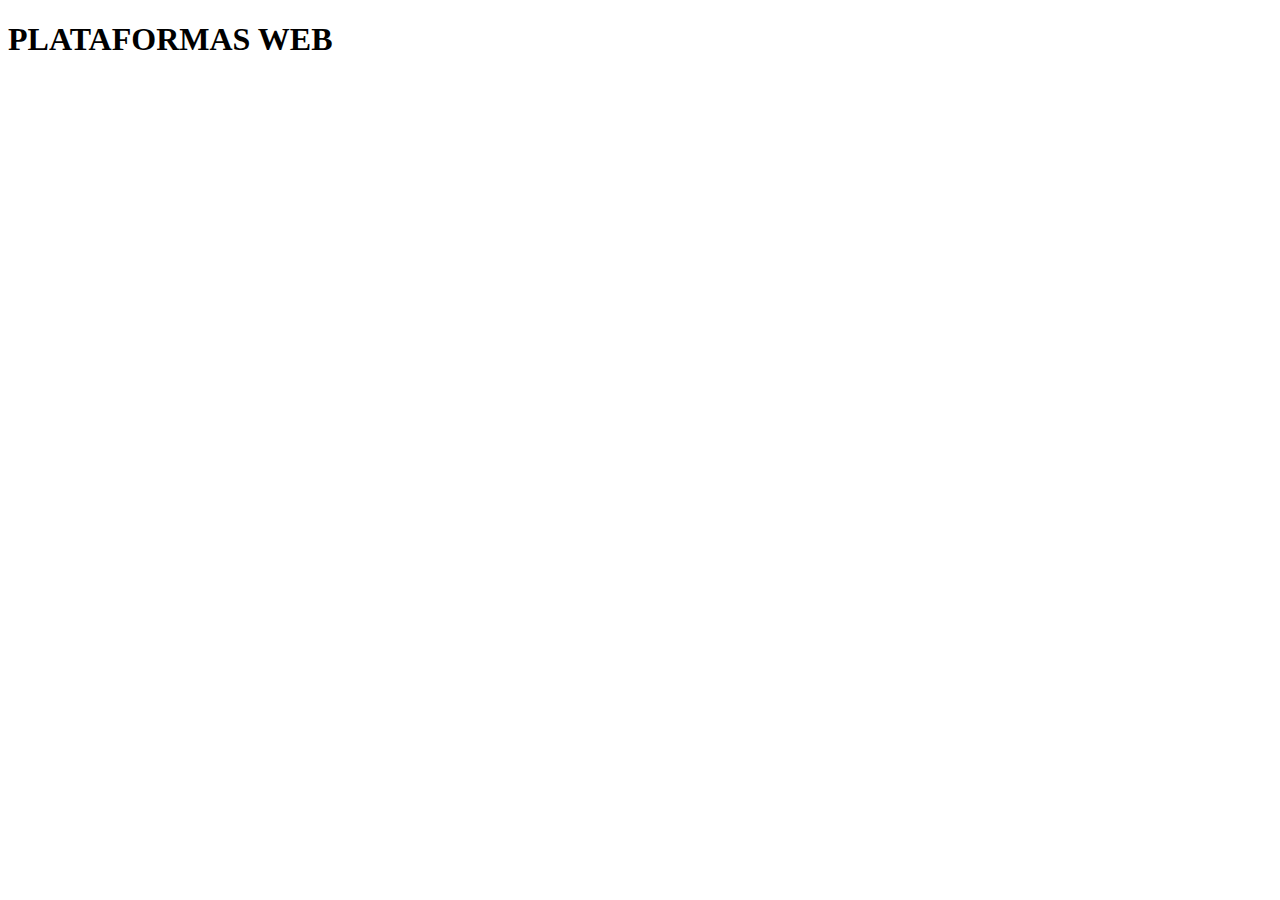
==== Index.html @ 082d4949 "primer comit" ====
<!DOCTYPE html>
<html lang="en">
<head>
    <meta charset="UTF-8">
    <meta http-equiv="X-UA-Compatible" content="IE=edge">
    <meta name="viewport" content="width=device-width, initial-scale=1.0">
    <title>Practica-02</title>
</head>
<body>
    <h1>PLATAFORMAS WEB</h1>
</body>
</html>
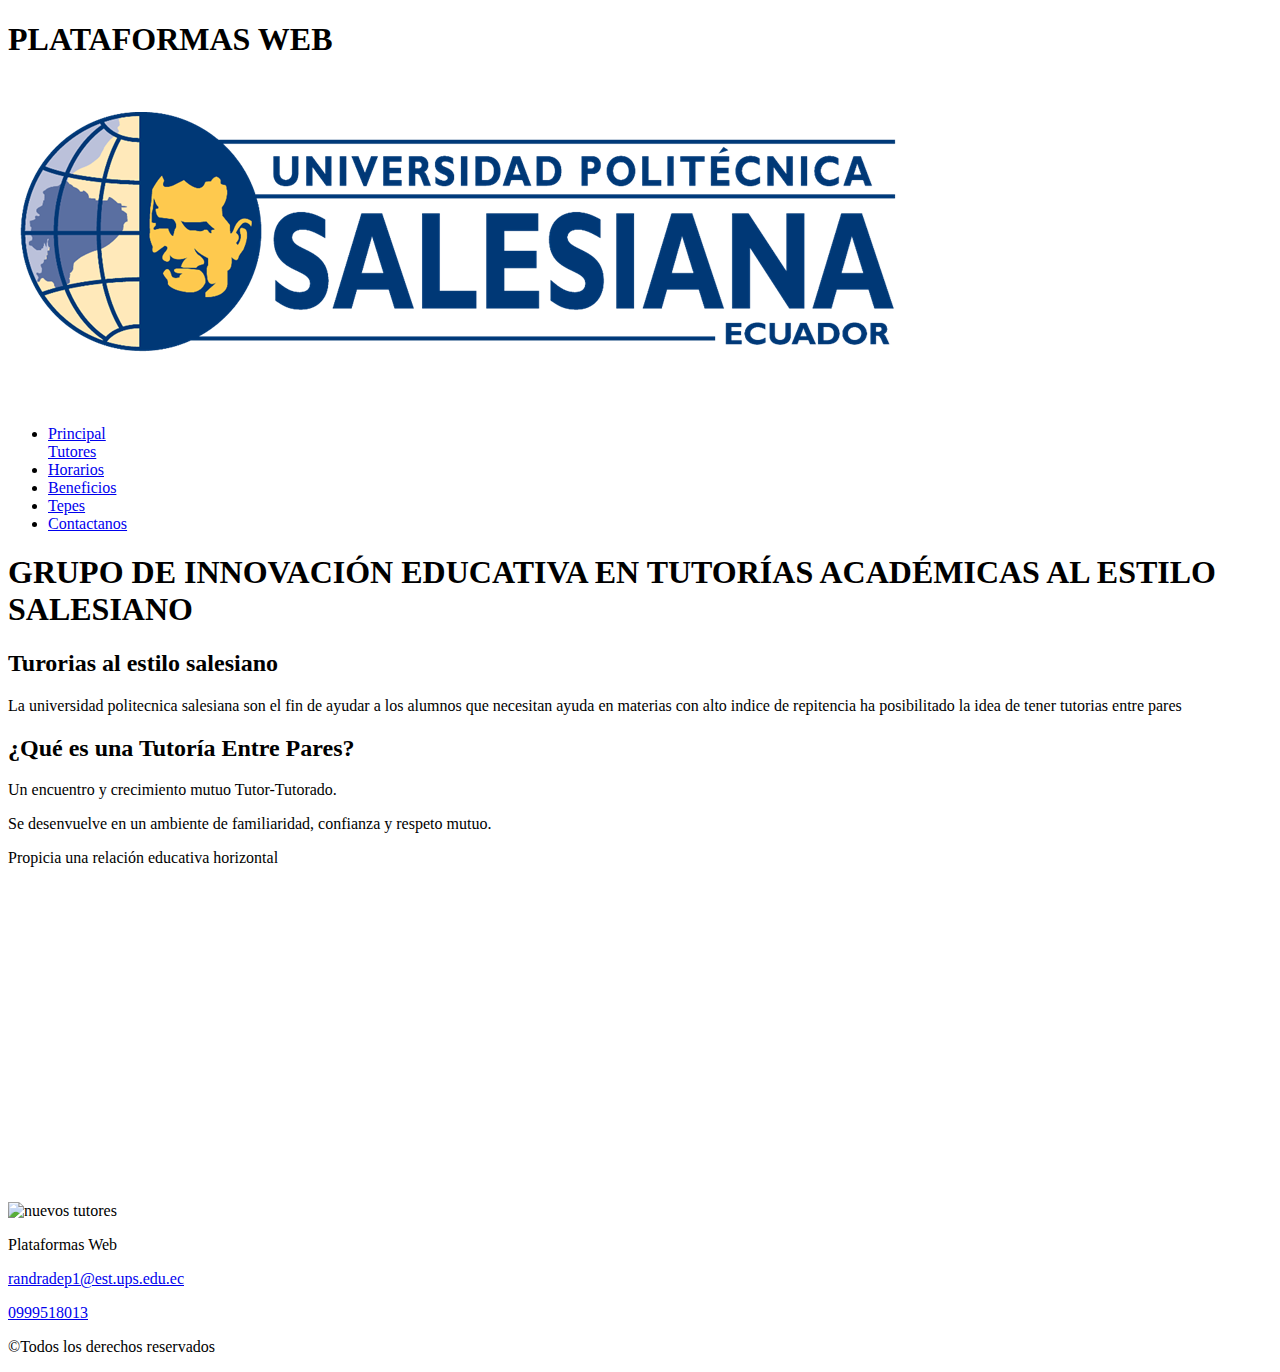
==== commit 7fcb243e: "creacion de index" ====
--- a/Index.html
+++ b/Index.html
@@ -8,5 +8,72 @@
 </head>
 <body>
     <h1>PLATAFORMAS WEB</h1>
+    <img src="LogoUniversidad.png" alt="Logo Universidad">
+
+</header>
+<nav >
+    <ul class="menu">
+        <li>
+            <a href="Index.html">Principal</a>
+        </li>
+       
+            <a href="Tutores.html">Tutores</a>
+        </li>
+        <li>
+            <a href="Horarios.html">Horarios</a>
+        </li>
+        <li>
+            <a href="Beneficios.html">Beneficios</a>
+        </li>
+        
+        <li>
+            <a href="Tepes.html">Tepes</a>
+        </li>
+      
+        <li>
+            <a href="formulario.html">Contactanos</a>
+        </li>
+</ul>
+</nav>
+<h1> GRUPO DE INNOVACIÓN EDUCATIVA EN TUTORÍAS ACADÉMICAS AL ESTILO SALESIANO
+</h1>
+<section class="izquierdo">
+    <article>
+
+        <h2>
+            Turorias al estilo salesiano
+        </h2>
+        <p> La universidad politecnica salesiana son el fin de ayudar a los alumnos que necesitan ayuda en materias con alto indice
+            de repitencia ha posibilitado la idea de tener tutorias entre pares
+        </p>
+        <h2> ¿Qué es una Tutoría Entre Pares?</h2>
+        <p class="explicacion"> Un encuentro y crecimiento mutuo Tutor-Tutorado.
+        </p>
+        <p class="explicacion">Se desenvuelve en un ambiente de familiaridad, confianza y respeto mutuo.
+        </p>
+        <p class="explicacion">Propicia una relación educativa horizontal</p>
+    </article>
+
+    <aside>
+        <iframe width="560" height="315" src="https://www.youtube.com/embed/ii0LeSARBSk" title="YouTube video player" frameborder="0"
+         allow="accelerometer; autoplay; clipboard-write; encrypted-media; gyroscope; picture-in-picture" allowfullscreen></iframe>
+    </aside>
+</section>
+<section>
+    <article>
+    </article>
+    <aside>
+        <img class="nuevos" src="../imagenes/4.jfif" alt="nuevos tutores">
+    </aside>
+</section>
+
+<footer>
+    <p>Plataformas Web</p>
+    <p><a href="mailto:randradep1@est.ups.edu.ec">randradep1@est.ups.edu.ec</a></p>
+    <p><a href="tel:+593999518013">0999518013</a></p>
+    <p>&copy;Todos los derechos reservados</p>
+</footer>
+</body>
+</html>
 </body>
 </html>